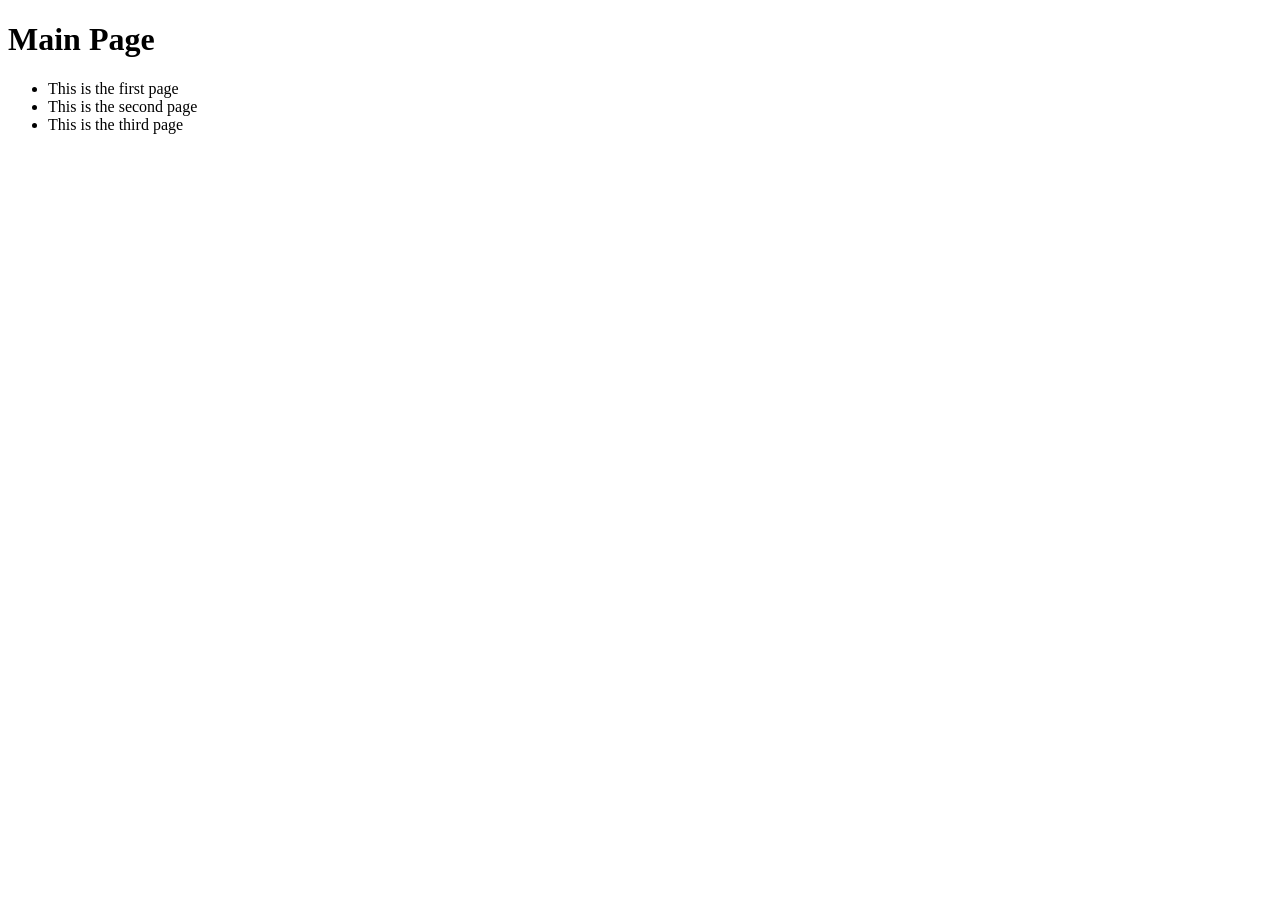
==== index.html @ f59ebf2e "Header and List Added" ====
<!DOCTYPE html>
<html lang="en">
<head>
    <meta charset="UTF-8">
    <meta name="viewport" content="width=device-width, initial-scale=1.0">
    <title>Basic Page</title>
</head>
<body>
    <div class="container">
        <h1>Main Page</h1>

        <ul>
            <li>This is the first page</li>
            <li>This is the second page</li>
            <li>This is the third page</li>
        </ul>
    </div>

    
</body>
</html>
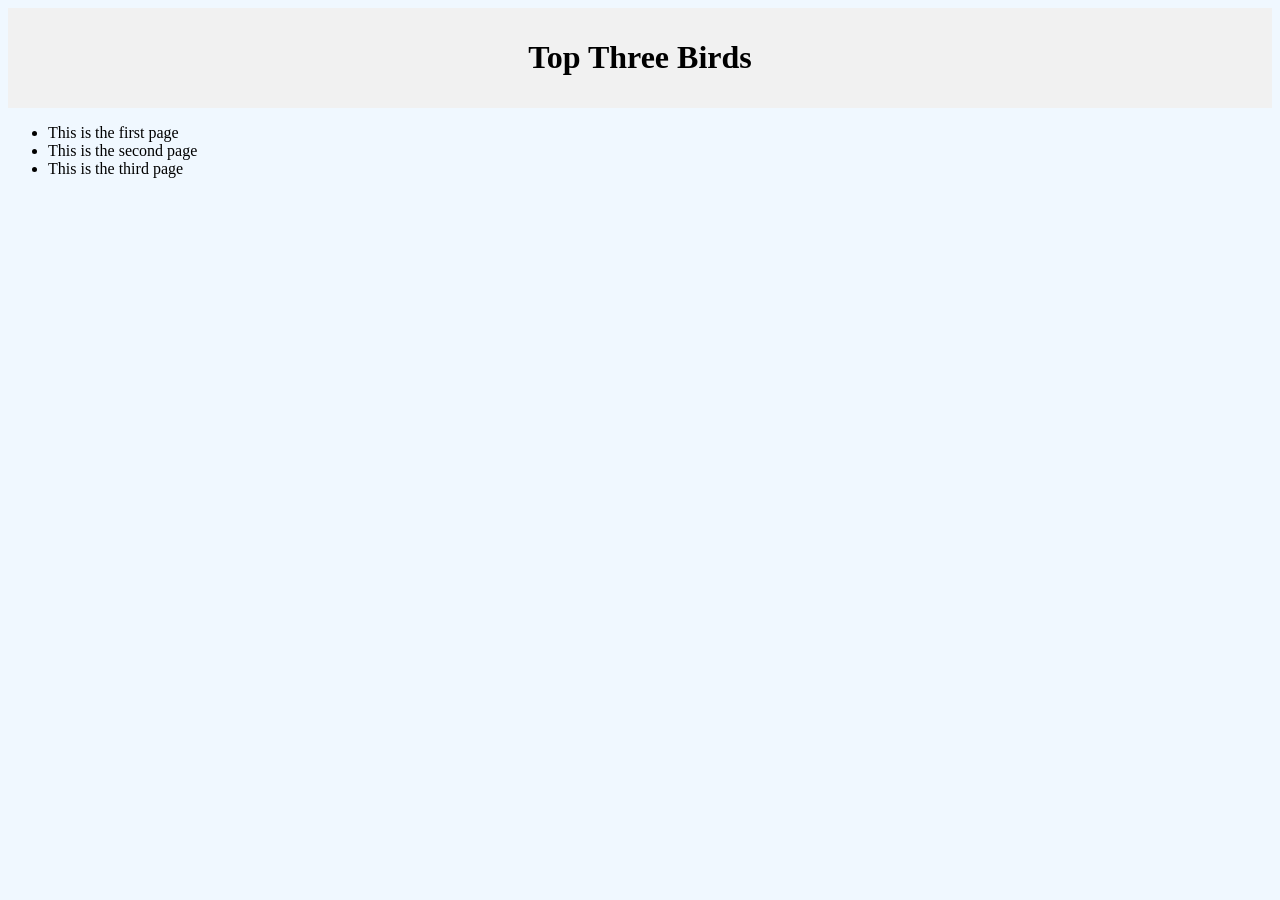
==== commit 091184fb: "Added some minor styling and future assets" ====
--- a/index.html
+++ b/index.html
@@ -4,10 +4,13 @@
     <meta charset="UTF-8">
     <meta name="viewport" content="width=device-width, initial-scale=1.0">
     <title>Basic Page</title>
+    <link rel="stylesheet" href="styles.css">
 </head>
 <body>
     <div class="container">
-        <h1>Main Page</h1>
+        <header>
+            <h1>Top Three Birds</h1>
+        </header>
 
         <ul>
             <li>This is the first page</li>
--- a/styles.css
+++ b/styles.css
@@ -0,0 +1,9 @@
+body{
+    background-color: aliceblue;
+}
+
+header {
+    background-color: #f1f1f1;
+    padding: 10px;
+    text-align: center;
+  }
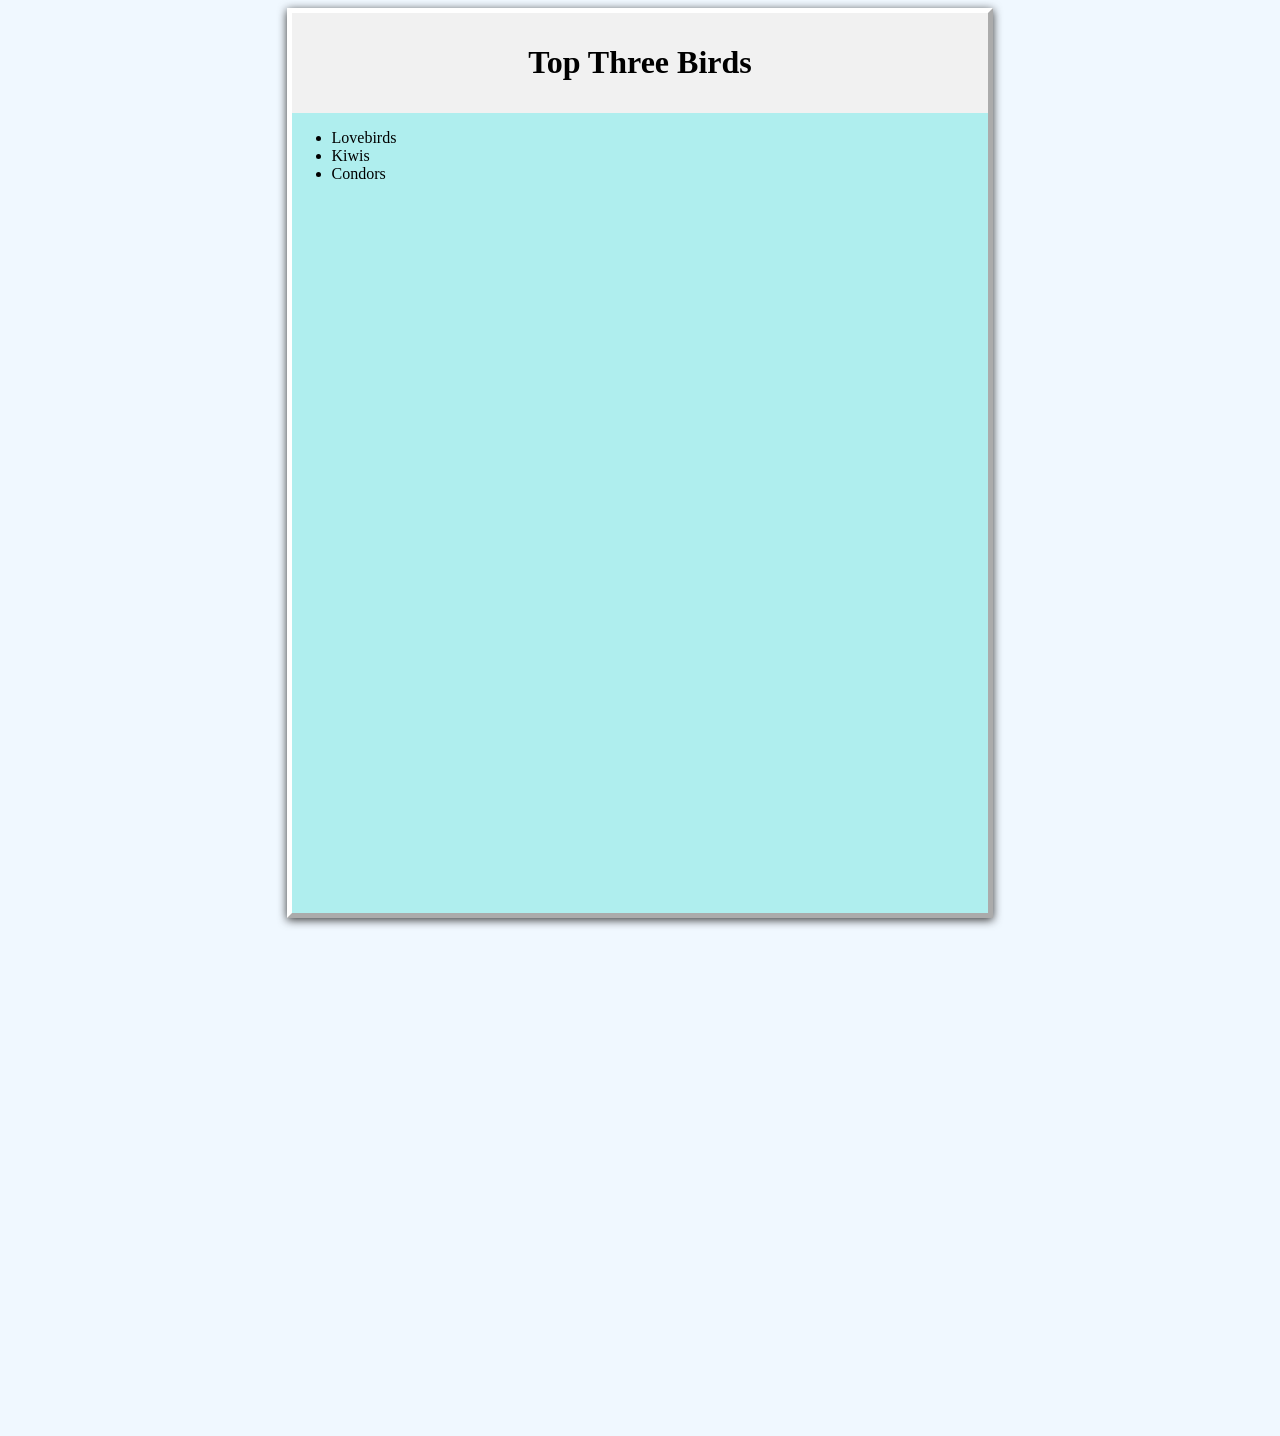
==== commit f324a2dd: "Stylized Front Page" ====
--- a/index.html
+++ b/index.html
@@ -8,15 +8,16 @@
 </head>
 <body>
     <div class="container">
-        <header>
-            <h1>Top Three Birds</h1>
-        </header>
-
-        <ul>
-            <li>This is the first page</li>
-            <li>This is the second page</li>
-            <li>This is the third page</li>
-        </ul>
+            <header>
+                <h1>Top Three Birds</h1>
+            </header>
+    
+    
+            <ul>
+                <li>Lovebirds</li>
+                <li>Kiwis</li>
+                <li>Condors</li>
+            </ul>
     </div>
 
     
--- a/styles.css
+++ b/styles.css
@@ -1,9 +1,34 @@
 body{
     background-color: aliceblue;
+    display : grid;
+    grid-template-columns: 1fr 1fr 20px 1fr 20px  1fr 1fr;
+    grid-template-rows: 50px 250px 300px 320px 500px;
 }
 
 header {
     background-color: #f1f1f1;
     padding: 10px;
     text-align: center;
-  }+    font-family:cursive;
+  }
+
+.container{
+    grid-column-start: 2;
+    grid-column-end: 7;
+    border-style: outset;
+    border-color:white;
+    border-width: 5px;
+    margin: auto;
+    background-color: paleturquoise;
+    width: 90%;
+    height: 900px;
+    outline-color: black;
+    outline-width: 5px;
+    filter: drop-shadow(0px 2px 5px #333);
+}
+
+.center{
+    display: block;
+    margin-left: auto;
+    margin-right: auto;
+}
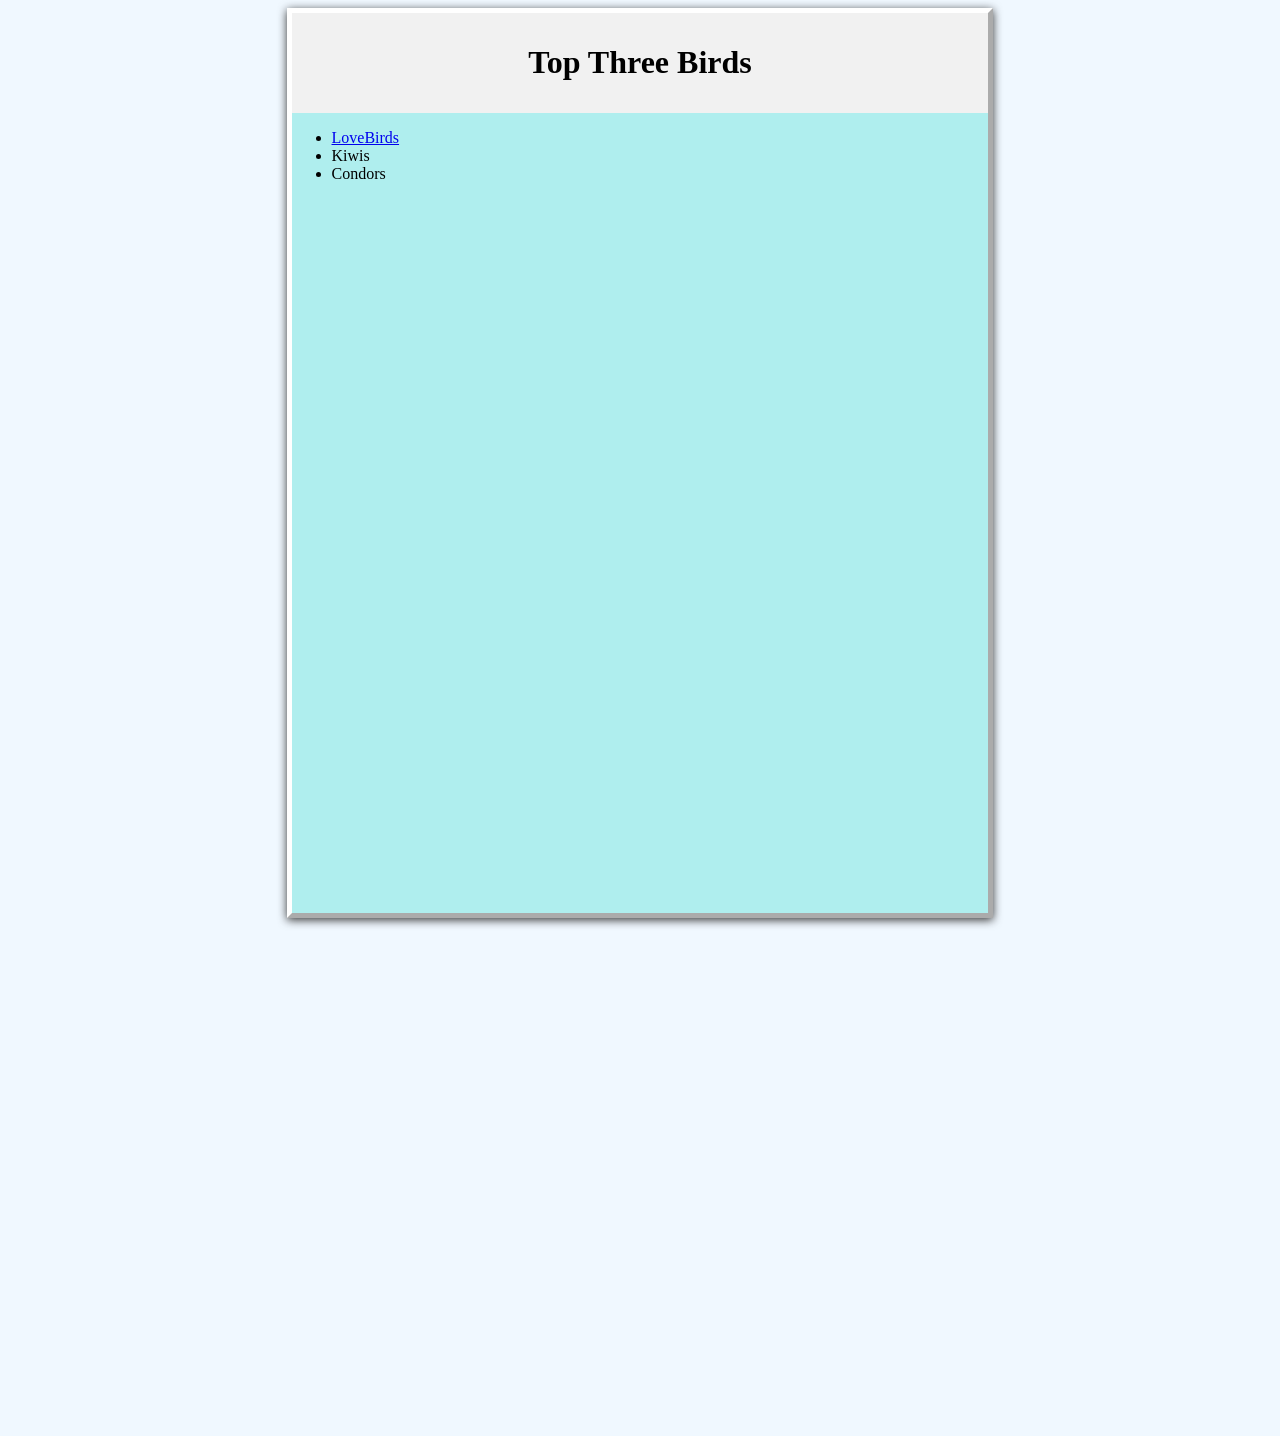
==== commit ca7a050a: "Created a space to place future webpages" ====
--- a/index.html
+++ b/index.html
@@ -14,7 +14,7 @@
     
     
             <ul>
-                <li>Lovebirds</li>
+                <li><a href="Webpages/lovebird.html">LoveBirds</a></li>
                 <li>Kiwis</li>
                 <li>Condors</li>
             </ul>
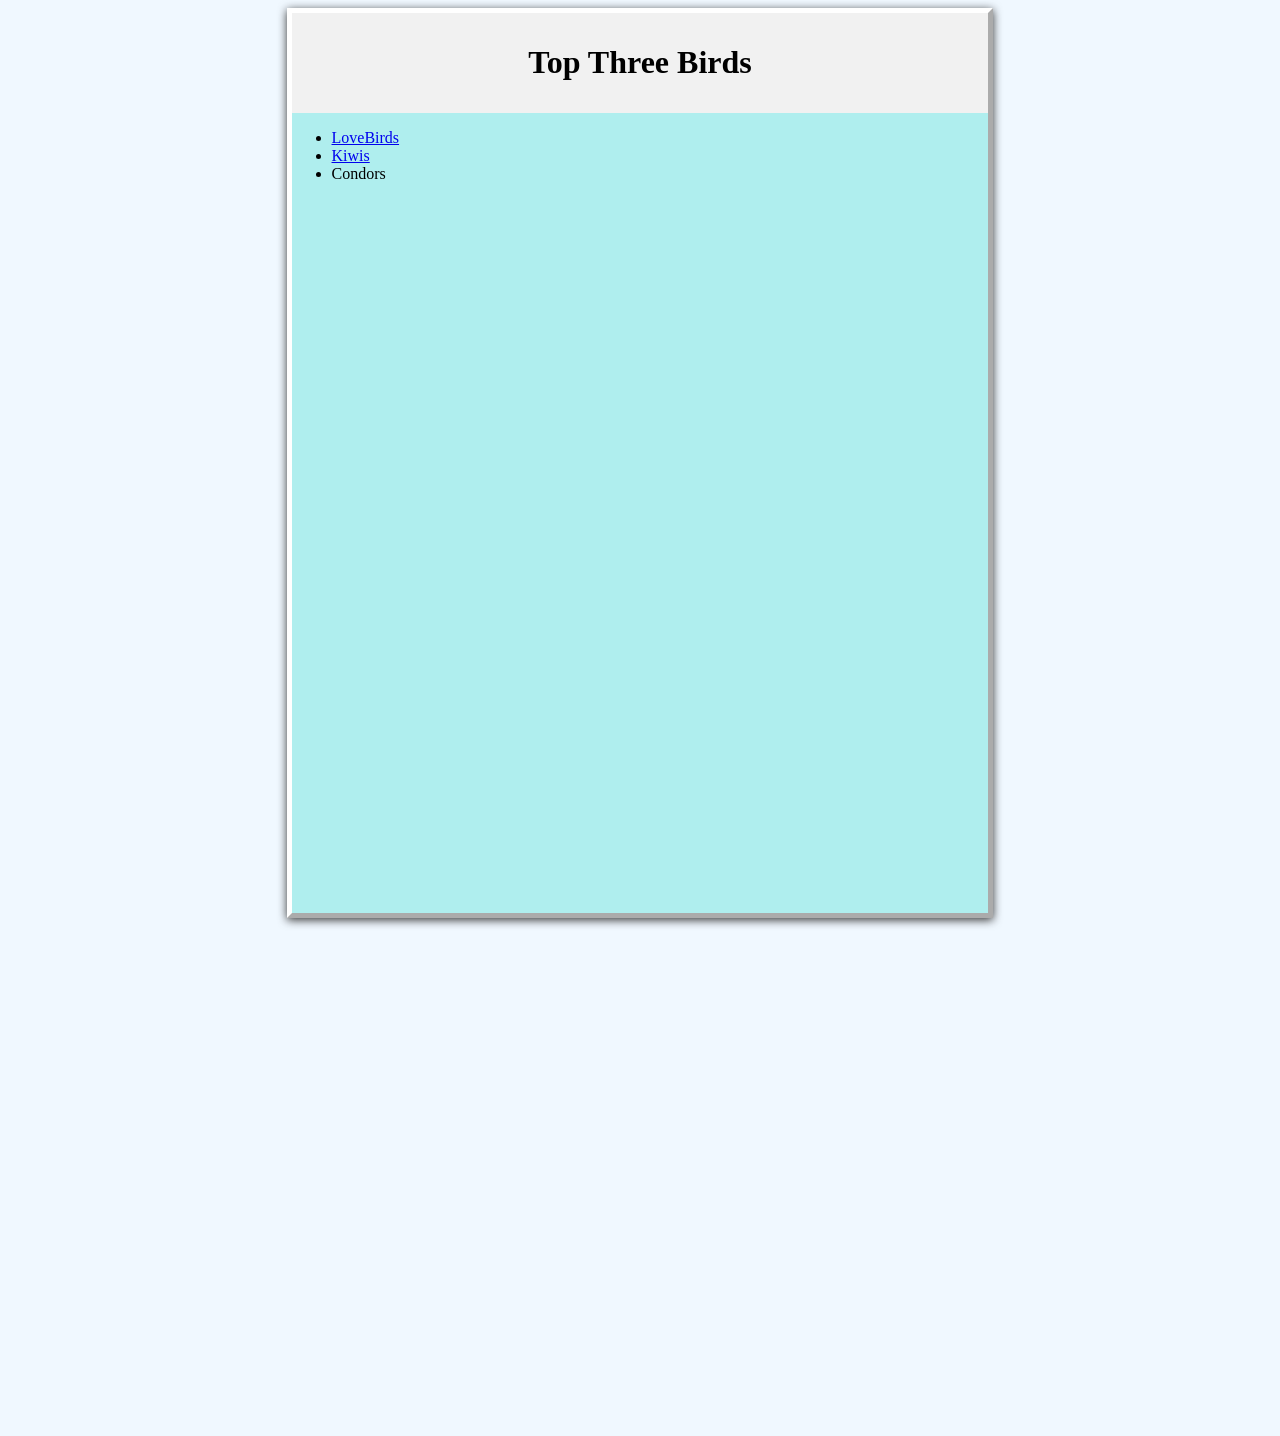
==== commit 3d421d33: "Added Kiwi image and text" ====
--- a/index.html
+++ b/index.html
@@ -15,7 +15,7 @@
     
             <ul>
                 <li><a href="Webpages/lovebird.html">LoveBirds</a></li>
-                <li>Kiwis</li>
+                <li><a href="Webpages/kiwi.html">Kiwis</a></li>
                 <li>Condors</li>
             </ul>
     </div>
--- a/styles.css
+++ b/styles.css
@@ -11,7 +11,11 @@
     text-align: center;
     font-family:cursive;
   }
-
+img{
+    width: 50%;
+    height: 50%;
+    margin: 10px;
+}
 .container{
     grid-column-start: 2;
     grid-column-end: 7;
@@ -28,7 +32,6 @@
 }
 
 .center{
-    display: block;
-    margin-left: auto;
-    margin-right: auto;
-}+    text-align: center;
+}
+
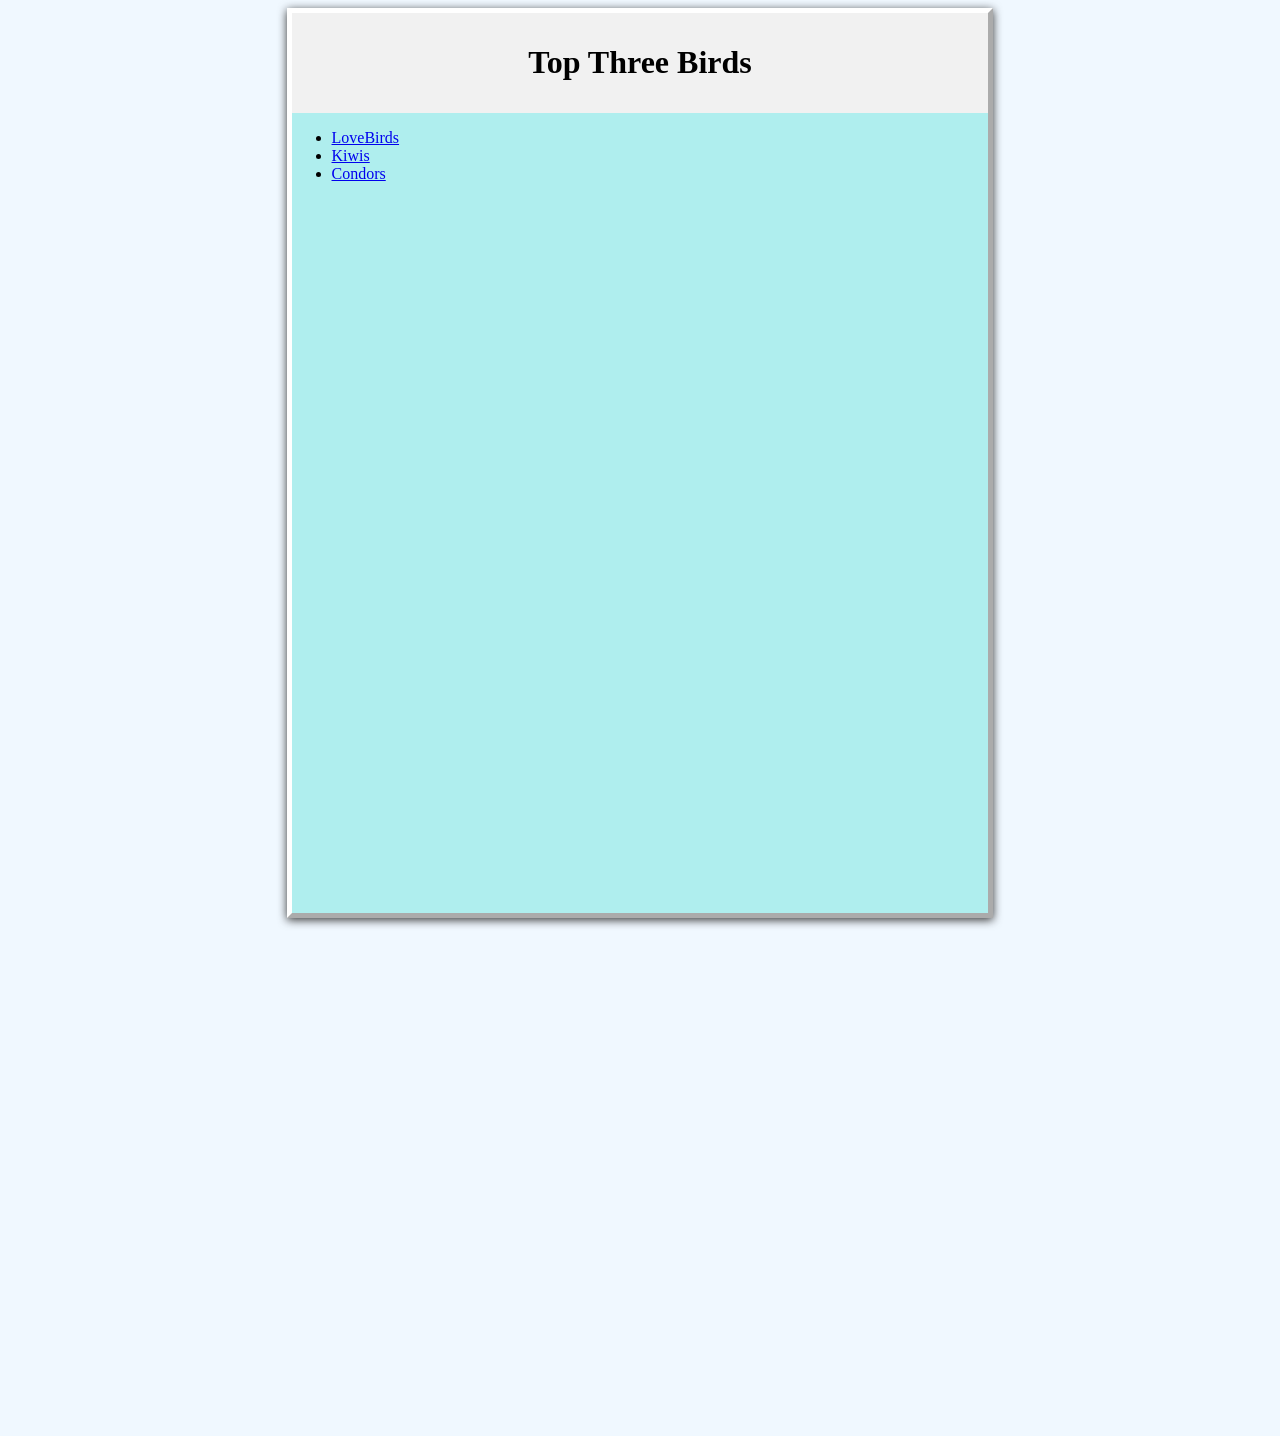
==== commit 9ffe8fc7: "Added Condor image and text" ====
--- a/index.html
+++ b/index.html
@@ -16,7 +16,7 @@
             <ul>
                 <li><a href="Webpages/lovebird.html">LoveBirds</a></li>
                 <li><a href="Webpages/kiwi.html">Kiwis</a></li>
-                <li>Condors</li>
+                <li><a href="Webpages/condor.html">Condors</a></li>
             </ul>
     </div>
 
